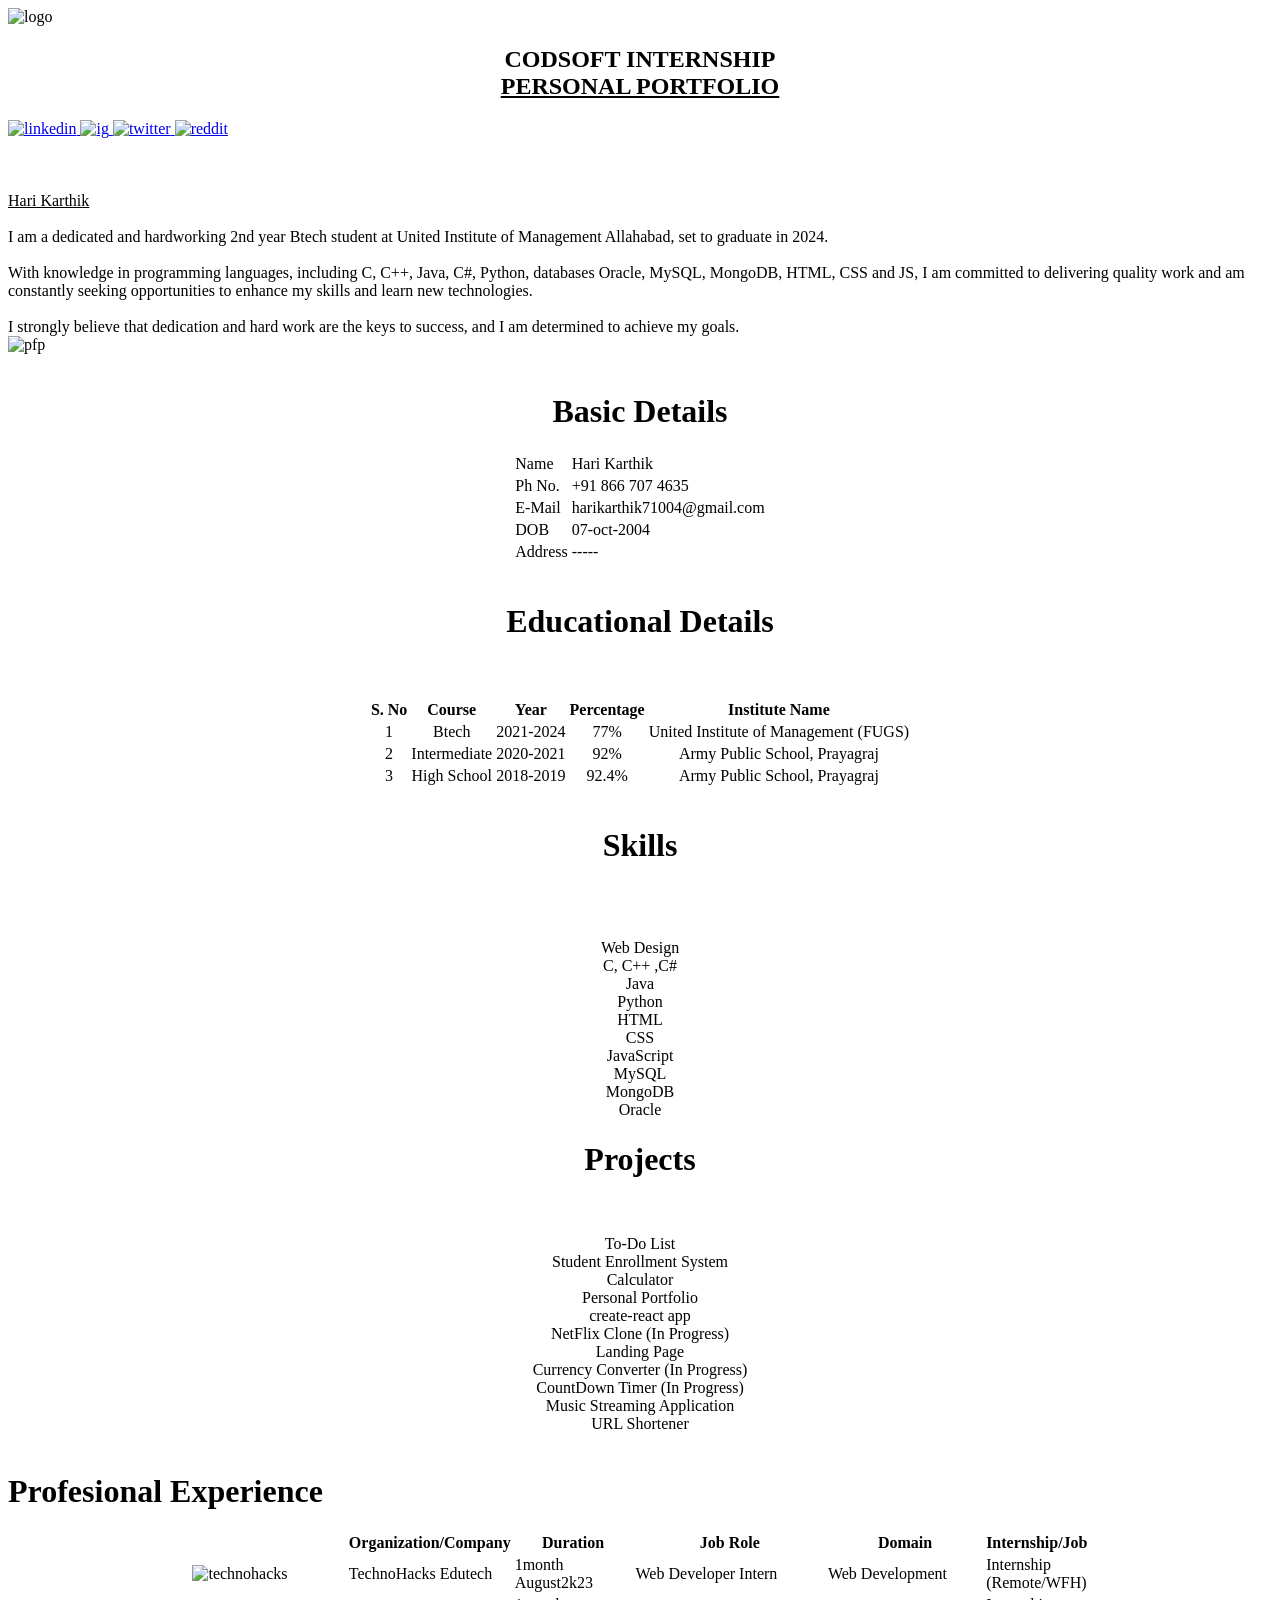
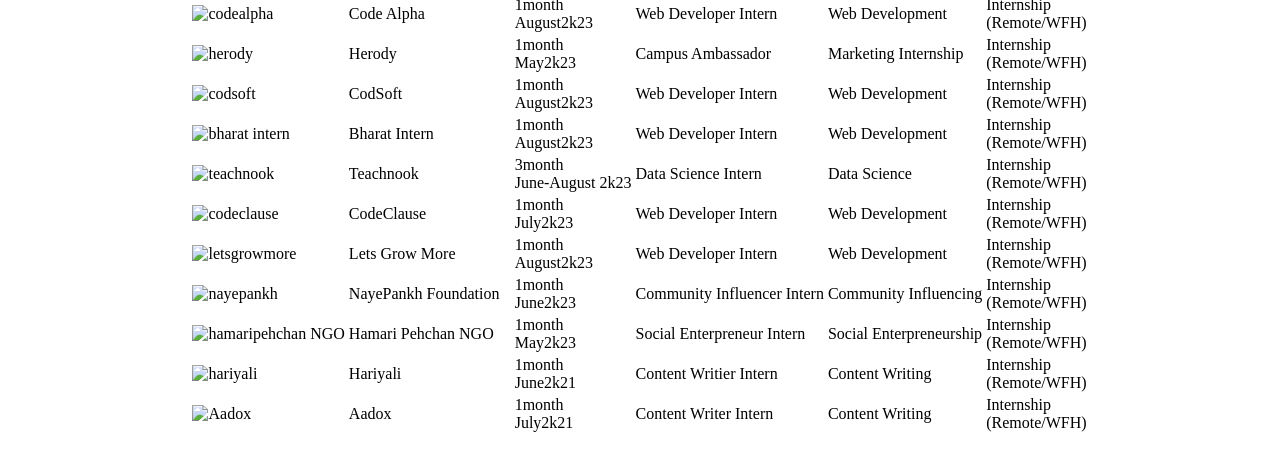
==== index.html @ a27da3d0 "Add files via upload" ====
<html>

<head>
    <title>
        TASK 1: TO-DO LIST
    </title>
    <link rel="stylesheet" href="styles.css">
</head>

<body>
    <nav>
        <div class="navbar-mainlogo">
            <img class="navbar-n" src="https://cdn1.iconfinder.com/data/icons/capsocial/500/iconfinder-512.png"
                alt="logo">
        </div>
        <div class="navbar-mainhead">
            <h1>
                <center>
                    CODSOFT INTERNSHIP <br> <u>PERSONAL PORTFOLIO</u>
                </center>
            </h1>
        </div>
        <div class="navbar-mainsocials">
            <a href="https://www.linkedin.com/in/kartikey-here/">
                <img class="navbar-n"
                    src="https://cdn4.iconfinder.com/data/icons/social-messaging-ui-color-shapes-2-free/128/social-linkedin-square1-512.png"
                    alt="linkedin">
            </a>
            <a href="https://www.instagram.com/kartikey_._here/">
                <img class="navbar-n"
                    src="https://cdn4.iconfinder.com/data/icons/social-messaging-ui-color-shapes-2-free/128/social-instagram-new-square2-512.png"
                    alt="ig">
            </a>
            <a href="https://twitter.com/kartikey_here">
                <img class="navbar-n"
                    src="https://cdn4.iconfinder.com/data/icons/social-messaging-ui-color-shapes-2-free/128/social-twitter-square2-512.png"
                    alt="twitter">
            </a>
            <a href="https://www.reddit.com/user/cooolkits">
                <img class="navbar-n"
                    src="https://cdn4.iconfinder.com/data/icons/social-messaging-ui-color-shapes-2-free/128/social-reddit-square1-512.png"
                    alt="reddit">
            </a>
        </div>
    </nav>
    <div class="main-outer">
        <div class="namepfpbio">
            <div class="namebio">
                <br><br><br>
                <span>
                    <u> Hari Karthik</u><br><br>
                    I am a dedicated and hardworking 2nd year  Btech student
                    at United Institute of Management Allahabad, set to
                    graduate in 2024. <br><br>
                    With knowledge in
                    programming languages, including C, C++, Java, C#, Python, databases Oracle, MySQL, MongoDB,
                    HTML, CSS and JS, I am committed to delivering quality work
                    and am constantly seeking opportunities to enhance my
                    skills and learn new technologies. <br><br>
                    I strongly believe that
                    dedication and hard work are the keys to success, and I
                    am determined to achieve my goals.
                </span>
            </div>
            <div class="pfp">
                <img src="data/harikarthik.jpeg" alt="pfp">
            </div>
        </div>
        <br>
        <div class="contactdetails">
            <center>
                <h1>Basic Details</h1>
                <table>
                    <tr>
                        <td>
                            Name
                        </td>
                        <td>
                            Hari Karthik
                        </td>
                    </tr>
                    <tr>
                        <td>
                            Ph No.
                        </td>
                        <td>
                            +91 866 707 4635
                        </td>
                    </tr>
                    <tr>
                        <td>
                            E-Mail
                        </td>
                        <td>
                            harikarthik71004@gmail.com
                        </td>
                    </tr>

                    <tr>
                        <td>
                            DOB
                        </td>
                        <td>
                            07-oct-2004
                        </td>
                    </tr>
                    <tr>
                        <td>
                            Address
                        </td>
                        <td>
                            -----
                        </td>
                    </tr>
                </table>
            </center>
        </div>
        <br>
        <div class="ejukesan">
            <center>
                <span>
                    <h1>Educational Details</h1>
                </span>
                <br><br>
                <table>
                    <thead>
                        <tr>
                            <th class="sno">S. No</th>
                            <th class="cour">Course</th>
                            <th>Year</th>
                            <th>Percentage</th>
                            <th>Institute Name</th>
                        </tr>
                    </thead>
                    <tbody>
                        <tr>
                            <td class="sno">
                                <center>1</center>
                            </td>
                            <td class="cour">
                                <center>Btech</center>
                            </td>
                            <td>
                                <center>2021-2024</center>
                            </td>
                            <td>
                                <center>77%</center>
                            </td>
                            <td>
                                <center>United Institute of Management (FUGS)</center>
                            </td>
                        </tr>
                        <tr>
                            <td class="sno">
                                <center>2</center>
                            </td>
                            <td class="cour">
                                <center>Intermediate</center>
                            </td>
                            <td>
                                <center>2020-2021</center>
                            </td>
                            <td>
                                <center>92%</center>
                            </td>
                            <td>
                                <center>Army Public School, Prayagraj</center>
                            </td>
                        </tr>
                        <tr>
                            <td class="sno">
                                <center>3</center>
                            </td>
                            <td class="cour">
                                <center>High School</center>
                            </td>
                            <td>
                                <center>2018-2019</center>
                            </td>
                            <td>
                                <center>92.4%</center>
                            </td>
                            <td>
                                <center>Army Public School, Prayagraj</center>
                            </td>
                        </tr>
                    </tbody>
                </table>
            </center>
        </div>
        <br>
        <div class="skillproj">
            <div class="skill">
                <center>
                    <h1>Skills</h1> <br><br><br>
                    <span>
                        Web Design <br>
                        C, C++ ,C#<br>
                        Java<br>
                        Python<br>
                        HTML<br>
                        CSS<br>
                        JavaScript<br>
                        MySQL<br>
                        MongoDB<br>
                        Oracle
                    </span>
                </center>
            </div>
            <div class="proj">
                <center>
                    <h1>Projects</h1> <br><br>
                    <span>
                        To-Do List <br>
                        Student Enrollment System<br>
                        Calculator<br>
                        Personal Portfolio<br>
                        create-react app<br>
                        NetFlix Clone (In Progress)<br>
                        Landing Page<br>
                        Currency Converter (In Progress)<br>
                        CountDown Timer (In Progress)<br>
                        Music Streaming Application <br>
                        URL Shortener <br>
                    </span>
                </center>
            </div>
        </div>
        <br>
        <div class="exp">
            <h1>Profesional Experience</h1>
            <center>
                <table>
                    <thead>
                        <tr>
                            <th class="orgpic">

                            </th>
                            <th>
                                Organization/Company
                            </th>
                            <th>
                                Duration
                            </th>
                            <th>
                                Job Role
                            </th>
                            <th>
                                Domain
                            </th>
                            <th>
                                Internship/Job
                            </th>
                        </tr>
                    </thead>
                    <tbody>
                        <tr>
                            <td class="orgpic">
                                <img src="data/technohacks.jpeg" alt="technohacks">
                            </td>
                            <td>
                                TechnoHacks Edutech
                            </td>
                            <td>
                                1month <br> August2k23
                            </td>
                            <td>
                                Web Developer Intern
                            </td>
                            <td>
                                Web Development
                            </td>
                            <td>
                                Internship <br> (Remote/WFH)
                            </td>
                        </tr>
                        <tr>
                            <td class="orgpic">
                                <img src="data/codealpha.jpeg" alt="codealpha">
                            </td>
                            <td>
                                Code Alpha
                            </td>
                            <td>
                                1month <br> August2k23
                            </td>
                            <td>
                                Web Developer Intern
                            </td>
                            <td>
                                Web Development
                            </td>
                            <td>
                                Internship <br> (Remote/WFH)
                            </td>
                        </tr>
                        <tr>
                            <td class="orgpic">
                                <img src="data/herody.jpeg" alt="herody">
                            </td>
                            <td>
                                Herody
                            </td>
                            <td>
                                1month <br> May2k23
                            </td>
                            <td>
                                Campus Ambassador
                            </td>
                            <td>
                                Marketing Internship
                            </td>
                            <td>
                                Internship <br> (Remote/WFH)
                            </td>
                        </tr>
                        <tr>
                            <td class="orgpic">
                                <img src="data/codsoft.jpeg" alt="codsoft">
                            </td>
                            <td>
                                CodSoft
                            </td>
                            <td>
                                1month <br> August2k23
                            </td>
                            <td>
                                Web Developer Intern
                            </td>
                            <td>
                                Web Development
                            </td>
                            <td>
                                Internship <br> (Remote/WFH)
                            </td>
                        </tr>
                        <tr>
                            <td class="orgpic">
                                <img src="data/bharat intern.jpeg" alt="bharat intern">
                            </td>
                            <td>
                                Bharat Intern
                            </td>
                            <td>
                                1month <br> August2k23
                            </td>
                            <td>
                                Web Developer Intern
                            </td>
                            <td>
                                Web Development
                            </td>
                            <td>
                                Internship <br> (Remote/WFH)
                            </td>
                        </tr>
                        <tr>
                            <td class="orgpic">
                                <img src="data/teachnook.jpeg" alt="teachnook">
                            </td>
                            <td>
                                Teachnook
                            </td>
                            <td>
                                3month <br> June-August 2k23
                            </td>
                            <td>
                                Data Science Intern
                            </td>
                            <td>
                                Data Science
                            </td>
                            <td>
                                Internship <br> (Remote/WFH)
                            </td>
                        </tr>
                        <tr>
                            <td class="orgpic">
                                <img src="data/codeclause.jpeg" alt="codeclause">
                            </td>
                            <td>
                                CodeClause
                            </td>
                            <td>
                                1month <br> July2k23
                            </td>
                            <td>
                                Web Developer Intern
                            </td>
                            <td>
                                Web Development
                            </td>
                            <td>
                                Internship <br> (Remote/WFH)
                            </td>
                        </tr>
                        <tr>
                            <td class="orgpic">
                                <img src="data/letsgrowmore.jpeg" alt="letsgrowmore">
                            </td>
                            <td>
                                Lets Grow More
                            </td>
                            <td>
                                1month <br> August2k23
                            </td>
                            <td>
                                Web Developer Intern
                            </td>
                            <td>
                                Web Development
                            </td>
                            <td>
                                Internship <br> (Remote/WFH)
                            </td>
                        </tr>
                        <tr>
                            <td class="orgpic">
                                <img src="data/nayepankh.jpg" alt="nayepankh">
                            </td>
                            <td>
                                NayePankh Foundation
                            </td>
                            <td>
                                1month <br> June2k23
                            </td>
                            <td>
                                Community Influencer Intern
                            </td>
                            <td>
                                Community Influencing
                            </td>
                            <td>
                                Internship <br> (Remote/WFH)
                            </td>
                        </tr>
                        <tr>
                            <td class="orgpic">
                                <img src="data/hamaripehchan.jpeg" alt="hamaripehchan NGO">
                            </td>
                            <td>
                                Hamari Pehchan NGO
                            </td>
                            <td>
                                1month <br> May2k23
                            </td>
                            <td>
                                Social Enterpreneur Intern
                            </td>
                            <td>
                                Social Enterpreneurship
                            </td>
                            <td>
                                Internship <br> (Remote/WFH)
                            </td>
                        </tr>
                        <tr>
                            <td class="orgpic">
                                <img src="data/hariyali.jpeg" alt="hariyali">
                            </td>
                            <td>
                                Hariyali
                            </td>
                            <td>
                                1month <br>June2k21
                            </td>
                            <td>
                                Content Writier Intern
                            </td>
                            <td>
                                Content Writing
                            </td>
                            <td>
                                Internship <br> (Remote/WFH)
                            </td>
                        </tr>
                        <tr>
                            <td class="orgpic">
                                <img src="data/aadox.jpeg" alt="Aadox">
                            </td>
                            <td>
                                Aadox
                            </td>
                            <td>
                                1month <br> July2k21
                            </td>
                            <td>
                                Content Writer Intern
                            </td>
                            <td>
                                Content Writing
                            </td>
                            <td>
                                Internship <br> (Remote/WFH)
                            </td>
                        </tr>
                    </tbody>
                </table>
            </center>
        </div>
        <br>
       

</body>

</html>
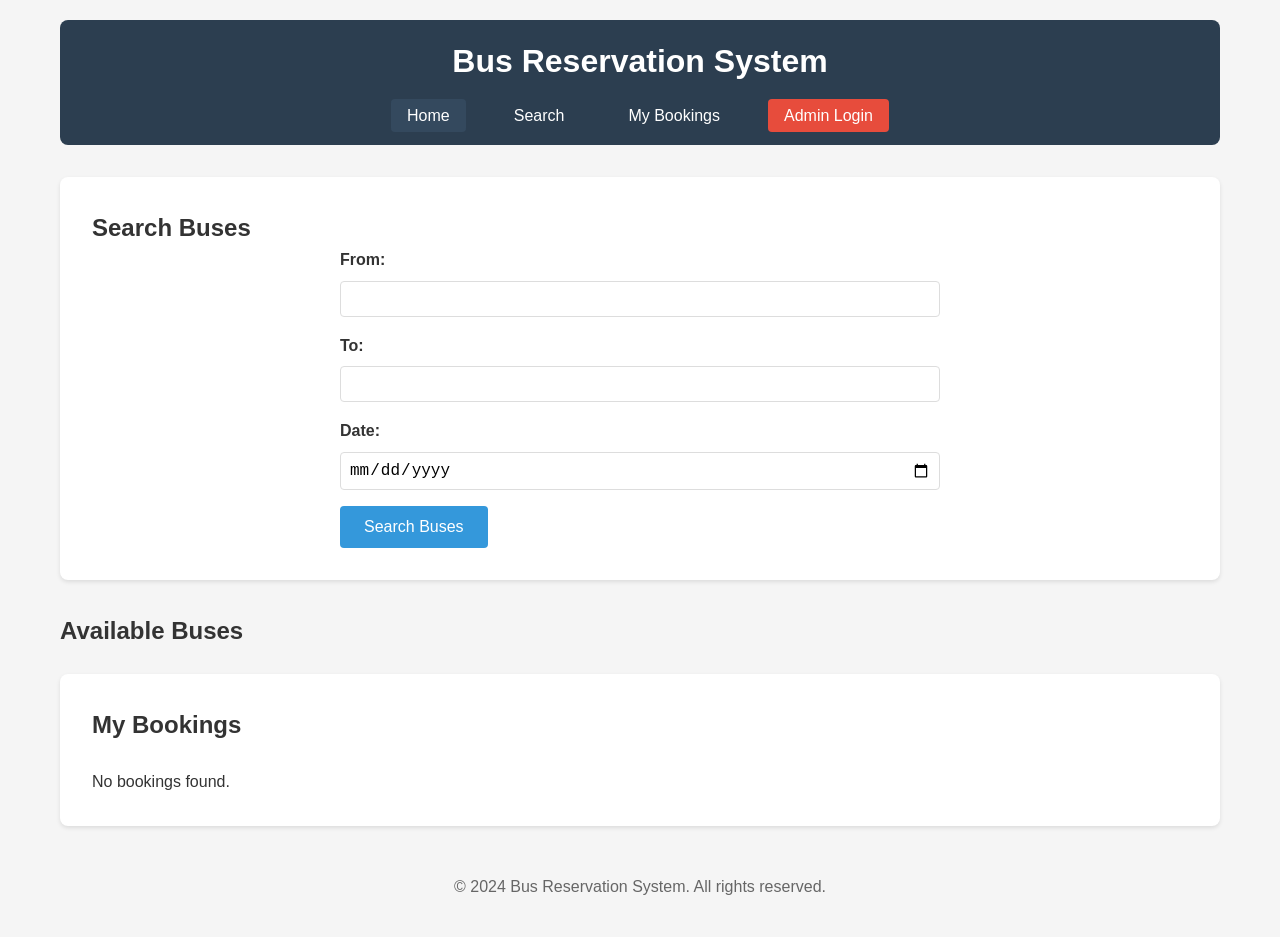
==== commit b1b7cde9: "Add files via upload" ====
--- a/index.html
+++ b/index.html
@@ -1,506 +1,97 @@
-<html>
-
-<head>
-    <title>
-        TASK 1: TO-DO LIST
-    </title>
-    <link rel="stylesheet" href="styles.css">
-</head>
-
-<body>
-    <nav>
-        <div class="navbar-mainlogo">
-            <img class="navbar-n" src="https://cdn1.iconfinder.com/data/icons/capsocial/500/iconfinder-512.png"
-                alt="logo">
-        </div>
-        <div class="navbar-mainhead">
-            <h1>
-                <center>
-                    CODSOFT INTERNSHIP <br> <u>PERSONAL PORTFOLIO</u>
-                </center>
-            </h1>
-        </div>
-        <div class="navbar-mainsocials">
-            <a href="https://www.linkedin.com/in/kartikey-here/">
-                <img class="navbar-n"
-                    src="https://cdn4.iconfinder.com/data/icons/social-messaging-ui-color-shapes-2-free/128/social-linkedin-square1-512.png"
-                    alt="linkedin">
-            </a>
-            <a href="https://www.instagram.com/kartikey_._here/">
-                <img class="navbar-n"
-                    src="https://cdn4.iconfinder.com/data/icons/social-messaging-ui-color-shapes-2-free/128/social-instagram-new-square2-512.png"
-                    alt="ig">
-            </a>
-            <a href="https://twitter.com/kartikey_here">
-                <img class="navbar-n"
-                    src="https://cdn4.iconfinder.com/data/icons/social-messaging-ui-color-shapes-2-free/128/social-twitter-square2-512.png"
-                    alt="twitter">
-            </a>
-            <a href="https://www.reddit.com/user/cooolkits">
-                <img class="navbar-n"
-                    src="https://cdn4.iconfinder.com/data/icons/social-messaging-ui-color-shapes-2-free/128/social-reddit-square1-512.png"
-                    alt="reddit">
-            </a>
-        </div>
-    </nav>
-    <div class="main-outer">
-        <div class="namepfpbio">
-            <div class="namebio">
-                <br><br><br>
-                <span>
-                    <u> Hari Karthik</u><br><br>
-                    I am a dedicated and hardworking 2nd year  Btech student
-                    at United Institute of Management Allahabad, set to
-                    graduate in 2024. <br><br>
-                    With knowledge in
-                    programming languages, including C, C++, Java, C#, Python, databases Oracle, MySQL, MongoDB,
-                    HTML, CSS and JS, I am committed to delivering quality work
-                    and am constantly seeking opportunities to enhance my
-                    skills and learn new technologies. <br><br>
-                    I strongly believe that
-                    dedication and hard work are the keys to success, and I
-                    am determined to achieve my goals.
-                </span>
-            </div>
-            <div class="pfp">
-                <img src="data/harikarthik.jpeg" alt="pfp">
-            </div>
-        </div>
-        <br>
-        <div class="contactdetails">
-            <center>
-                <h1>Basic Details</h1>
-                <table>
-                    <tr>
-                        <td>
-                            Name
-                        </td>
-                        <td>
-                            Hari Karthik
-                        </td>
-                    </tr>
-                    <tr>
-                        <td>
-                            Ph No.
-                        </td>
-                        <td>
-                            +91 866 707 4635
-                        </td>
-                    </tr>
-                    <tr>
-                        <td>
-                            E-Mail
-                        </td>
-                        <td>
-                            harikarthik71004@gmail.com
-                        </td>
-                    </tr>
-
-                    <tr>
-                        <td>
-                            DOB
-                        </td>
-                        <td>
-                            07-oct-2004
-                        </td>
-                    </tr>
-                    <tr>
-                        <td>
-                            Address
-                        </td>
-                        <td>
-                            -----
-                        </td>
-                    </tr>
-                </table>
-            </center>
-        </div>
-        <br>
-        <div class="ejukesan">
-            <center>
-                <span>
-                    <h1>Educational Details</h1>
-                </span>
-                <br><br>
-                <table>
-                    <thead>
-                        <tr>
-                            <th class="sno">S. No</th>
-                            <th class="cour">Course</th>
-                            <th>Year</th>
-                            <th>Percentage</th>
-                            <th>Institute Name</th>
-                        </tr>
-                    </thead>
-                    <tbody>
-                        <tr>
-                            <td class="sno">
-                                <center>1</center>
-                            </td>
-                            <td class="cour">
-                                <center>Btech</center>
-                            </td>
-                            <td>
-                                <center>2021-2024</center>
-                            </td>
-                            <td>
-                                <center>77%</center>
-                            </td>
-                            <td>
-                                <center>United Institute of Management (FUGS)</center>
-                            </td>
-                        </tr>
-                        <tr>
-                            <td class="sno">
-                                <center>2</center>
-                            </td>
-                            <td class="cour">
-                                <center>Intermediate</center>
-                            </td>
-                            <td>
-                                <center>2020-2021</center>
-                            </td>
-                            <td>
-                                <center>92%</center>
-                            </td>
-                            <td>
-                                <center>Army Public School, Prayagraj</center>
-                            </td>
-                        </tr>
-                        <tr>
-                            <td class="sno">
-                                <center>3</center>
-                            </td>
-                            <td class="cour">
-                                <center>High School</center>
-                            </td>
-                            <td>
-                                <center>2018-2019</center>
-                            </td>
-                            <td>
-                                <center>92.4%</center>
-                            </td>
-                            <td>
-                                <center>Army Public School, Prayagraj</center>
-                            </td>
-                        </tr>
-                    </tbody>
-                </table>
-            </center>
-        </div>
-        <br>
-        <div class="skillproj">
-            <div class="skill">
-                <center>
-                    <h1>Skills</h1> <br><br><br>
-                    <span>
-                        Web Design <br>
-                        C, C++ ,C#<br>
-                        Java<br>
-                        Python<br>
-                        HTML<br>
-                        CSS<br>
-                        JavaScript<br>
-                        MySQL<br>
-                        MongoDB<br>
-                        Oracle
-                    </span>
-                </center>
-            </div>
-            <div class="proj">
-                <center>
-                    <h1>Projects</h1> <br><br>
-                    <span>
-                        To-Do List <br>
-                        Student Enrollment System<br>
-                        Calculator<br>
-                        Personal Portfolio<br>
-                        create-react app<br>
-                        NetFlix Clone (In Progress)<br>
-                        Landing Page<br>
-                        Currency Converter (In Progress)<br>
-                        CountDown Timer (In Progress)<br>
-                        Music Streaming Application <br>
-                        URL Shortener <br>
-                    </span>
-                </center>
-            </div>
-        </div>
-        <br>
-        <div class="exp">
-            <h1>Profesional Experience</h1>
-            <center>
-                <table>
-                    <thead>
-                        <tr>
-                            <th class="orgpic">
-
-                            </th>
-                            <th>
-                                Organization/Company
-                            </th>
-                            <th>
-                                Duration
-                            </th>
-                            <th>
-                                Job Role
-                            </th>
-                            <th>
-                                Domain
-                            </th>
-                            <th>
-                                Internship/Job
-                            </th>
-                        </tr>
-                    </thead>
-                    <tbody>
-                        <tr>
-                            <td class="orgpic">
-                                <img src="data/technohacks.jpeg" alt="technohacks">
-                            </td>
-                            <td>
-                                TechnoHacks Edutech
-                            </td>
-                            <td>
-                                1month <br> August2k23
-                            </td>
-                            <td>
-                                Web Developer Intern
-                            </td>
-                            <td>
-                                Web Development
-                            </td>
-                            <td>
-                                Internship <br> (Remote/WFH)
-                            </td>
-                        </tr>
-                        <tr>
-                            <td class="orgpic">
-                                <img src="data/codealpha.jpeg" alt="codealpha">
-                            </td>
-                            <td>
-                                Code Alpha
-                            </td>
-                            <td>
-                                1month <br> August2k23
-                            </td>
-                            <td>
-                                Web Developer Intern
-                            </td>
-                            <td>
-                                Web Development
-                            </td>
-                            <td>
-                                Internship <br> (Remote/WFH)
-                            </td>
-                        </tr>
-                        <tr>
-                            <td class="orgpic">
-                                <img src="data/herody.jpeg" alt="herody">
-                            </td>
-                            <td>
-                                Herody
-                            </td>
-                            <td>
-                                1month <br> May2k23
-                            </td>
-                            <td>
-                                Campus Ambassador
-                            </td>
-                            <td>
-                                Marketing Internship
-                            </td>
-                            <td>
-                                Internship <br> (Remote/WFH)
-                            </td>
-                        </tr>
-                        <tr>
-                            <td class="orgpic">
-                                <img src="data/codsoft.jpeg" alt="codsoft">
-                            </td>
-                            <td>
-                                CodSoft
-                            </td>
-                            <td>
-                                1month <br> August2k23
-                            </td>
-                            <td>
-                                Web Developer Intern
-                            </td>
-                            <td>
-                                Web Development
-                            </td>
-                            <td>
-                                Internship <br> (Remote/WFH)
-                            </td>
-                        </tr>
-                        <tr>
-                            <td class="orgpic">
-                                <img src="data/bharat intern.jpeg" alt="bharat intern">
-                            </td>
-                            <td>
-                                Bharat Intern
-                            </td>
-                            <td>
-                                1month <br> August2k23
-                            </td>
-                            <td>
-                                Web Developer Intern
-                            </td>
-                            <td>
-                                Web Development
-                            </td>
-                            <td>
-                                Internship <br> (Remote/WFH)
-                            </td>
-                        </tr>
-                        <tr>
-                            <td class="orgpic">
-                                <img src="data/teachnook.jpeg" alt="teachnook">
-                            </td>
-                            <td>
-                                Teachnook
-                            </td>
-                            <td>
-                                3month <br> June-August 2k23
-                            </td>
-                            <td>
-                                Data Science Intern
-                            </td>
-                            <td>
-                                Data Science
-                            </td>
-                            <td>
-                                Internship <br> (Remote/WFH)
-                            </td>
-                        </tr>
-                        <tr>
-                            <td class="orgpic">
-                                <img src="data/codeclause.jpeg" alt="codeclause">
-                            </td>
-                            <td>
-                                CodeClause
-                            </td>
-                            <td>
-                                1month <br> July2k23
-                            </td>
-                            <td>
-                                Web Developer Intern
-                            </td>
-                            <td>
-                                Web Development
-                            </td>
-                            <td>
-                                Internship <br> (Remote/WFH)
-                            </td>
-                        </tr>
-                        <tr>
-                            <td class="orgpic">
-                                <img src="data/letsgrowmore.jpeg" alt="letsgrowmore">
-                            </td>
-                            <td>
-                                Lets Grow More
-                            </td>
-                            <td>
-                                1month <br> August2k23
-                            </td>
-                            <td>
-                                Web Developer Intern
-                            </td>
-                            <td>
-                                Web Development
-                            </td>
-                            <td>
-                                Internship <br> (Remote/WFH)
-                            </td>
-                        </tr>
-                        <tr>
-                            <td class="orgpic">
-                                <img src="data/nayepankh.jpg" alt="nayepankh">
-                            </td>
-                            <td>
-                                NayePankh Foundation
-                            </td>
-                            <td>
-                                1month <br> June2k23
-                            </td>
-                            <td>
-                                Community Influencer Intern
-                            </td>
-                            <td>
-                                Community Influencing
-                            </td>
-                            <td>
-                                Internship <br> (Remote/WFH)
-                            </td>
-                        </tr>
-                        <tr>
-                            <td class="orgpic">
-                                <img src="data/hamaripehchan.jpeg" alt="hamaripehchan NGO">
-                            </td>
-                            <td>
-                                Hamari Pehchan NGO
-                            </td>
-                            <td>
-                                1month <br> May2k23
-                            </td>
-                            <td>
-                                Social Enterpreneur Intern
-                            </td>
-                            <td>
-                                Social Enterpreneurship
-                            </td>
-                            <td>
-                                Internship <br> (Remote/WFH)
-                            </td>
-                        </tr>
-                        <tr>
-                            <td class="orgpic">
-                                <img src="data/hariyali.jpeg" alt="hariyali">
-                            </td>
-                            <td>
-                                Hariyali
-                            </td>
-                            <td>
-                                1month <br>June2k21
-                            </td>
-                            <td>
-                                Content Writier Intern
-                            </td>
-                            <td>
-                                Content Writing
-                            </td>
-                            <td>
-                                Internship <br> (Remote/WFH)
-                            </td>
-                        </tr>
-                        <tr>
-                            <td class="orgpic">
-                                <img src="data/aadox.jpeg" alt="Aadox">
-                            </td>
-                            <td>
-                                Aadox
-                            </td>
-                            <td>
-                                1month <br> July2k21
-                            </td>
-                            <td>
-                                Content Writer Intern
-                            </td>
-                            <td>
-                                Content Writing
-                            </td>
-                            <td>
-                                Internship <br> (Remote/WFH)
-                            </td>
-                        </tr>
-                    </tbody>
-                </table>
-            </center>
-        </div>
-        <br>
-       
-
-</body>
-
-</html>
+<!DOCTYPE html>
+<html lang="en">
+  <head>
+    <meta charset="UTF-8" />
+    <meta name="viewport" content="width=device-width, initial-scale=1.0" />
+    <title>Bus Reservation System</title>
+    <link rel="stylesheet" href="styles.css" />
+  </head>
+  <body>
+    <div class="container">
+      <header>
+        <h1>Bus Reservation System</h1>
+        <nav>
+          <ul>
+            <li><a href="#" class="active">Home</a></li>
+            <li><a href="#search">Search</a></li>
+            <li><a href="#bookings">My Bookings</a></li>
+            <li>
+              <a href="admin-login.html" class="admin-link">Admin Login</a>
+            </li>
+          </ul>
+        </nav>
+      </header>
+
+      <main>
+        <section id="search" class="search-section">
+          <h2>Search Buses</h2>
+          <form id="searchForm" class="search-form">
+            <div class="form-group">
+              <label for="from">From:</label>
+              <input type="text" id="from" name="from" required />
+            </div>
+            <div class="form-group">
+              <label for="to">To:</label>
+              <input type="text" id="to" name="to" required />
+            </div>
+            <div class="form-group">
+              <label for="date">Date:</label>
+              <input type="date" id="date" name="date" required />
+            </div>
+            <button type="submit" class="btn">Search Buses</button>
+          </form>
+        </section>
+
+        <section id="results" class="results-section">
+          <h2>Available Buses</h2>
+          <div id="busList" class="bus-list">
+            <!-- Bus cards will be dynamically added here -->
+          </div>
+        </section>
+
+        <section id="booking" class="booking-section hidden">
+          <h2>Book Your Seat</h2>
+          <div class="bus-details">
+            <h3 id="selectedBusNumber"></h3>
+            <p>From: <span id="selectedFrom"></span></p>
+            <p>To: <span id="selectedTo"></span></p>
+            <p>Departure: <span id="selectedDeparture"></span></p>
+            <p>Available Seats: <span id="selectedSeats"></span></p>
+            <p>Price per Seat: $<span id="selectedPrice"></span></p>
+          </div>
+          <form id="bookingForm" class="booking-form">
+            <div class="form-group">
+              <label for="passengerName">Full Name:</label>
+              <input type="text" id="passengerName" required />
+            </div>
+            <div class="form-group">
+              <label for="passengerEmail">Email:</label>
+              <input type="email" id="passengerEmail" required />
+            </div>
+            <div class="form-group">
+              <label for="seats">Number of Seats:</label>
+              <input type="number" id="seats" min="1" max="6" required />
+            </div>
+            <div class="form-group">
+              <p>Total Price: $<span id="totalPrice">0</span></p>
+            </div>
+            <button type="submit" class="btn">Confirm Booking</button>
+          </form>
+        </section>
+
+        <section id="bookings" class="my-bookings-section">
+          <h2>My Bookings</h2>
+          <div id="bookingsList" class="bookings-list">
+            <!-- Bookings will be dynamically added here -->
+          </div>
+        </section>
+      </main>
+
+      <footer>
+        <p>&copy; 2024 Bus Reservation System. All rights reserved.</p>
+      </footer>
+    </div>
+
+    <script src="script.js"></script>
+  </body>
+</html>
--- a/styles.css
+++ b/styles.css
@@ -0,0 +1,231 @@
+/* Reset and base styles */
+* {
+    margin: 0;
+    padding: 0;
+    box-sizing: border-box;
+}
+
+body {
+    font-family: 'Segoe UI', Tahoma, Geneva, Verdana, sans-serif;
+    line-height: 1.6;
+    color: #333;
+    background-color: #f5f5f5;
+}
+
+.container {
+    max-width: 1200px;
+    margin: 0 auto;
+    padding: 20px;
+}
+
+/* Header styles */
+header {
+    background-color: #2c3e50;
+    color: white;
+    padding: 1rem;
+    margin-bottom: 2rem;
+    border-radius: 8px;
+}
+
+header h1 {
+    margin-bottom: 1rem;
+    text-align: center;
+}
+
+nav ul {
+    list-style: none;
+    display: flex;
+    justify-content: center;
+    gap: 2rem;
+}
+
+nav a {
+    color: white;
+    text-decoration: none;
+    padding: 0.5rem 1rem;
+    border-radius: 4px;
+    transition: background-color 0.3s;
+}
+
+nav a:hover, nav a.active {
+    background-color: #34495e;
+}
+
+.admin-link {
+    background-color: #e74c3c;
+}
+
+.admin-link:hover {
+    background-color: #c0392b;
+}
+
+/* Form styles */
+.form-group {
+    margin-bottom: 1rem;
+}
+
+label {
+    display: block;
+    margin-bottom: 0.5rem;
+    font-weight: 600;
+}
+
+input {
+    width: 100%;
+    padding: 0.5rem;
+    border: 1px solid #ddd;
+    border-radius: 4px;
+    font-size: 1rem;
+}
+
+.btn {
+    background-color: #3498db;
+    color: white;
+    padding: 0.75rem 1.5rem;
+    border: none;
+    border-radius: 4px;
+    cursor: pointer;
+    font-size: 1rem;
+    transition: background-color 0.3s;
+}
+
+.btn:hover {
+    background-color: #2980b9;
+}
+
+.btn-danger {
+    background-color: #e74c3c;
+}
+
+.btn-danger:hover {
+    background-color: #c0392b;
+}
+
+/* Search section */
+.search-section {
+    background-color: white;
+    padding: 2rem;
+    border-radius: 8px;
+    box-shadow: 0 2px 4px rgba(0, 0, 0, 0.1);
+    margin-bottom: 2rem;
+}
+
+.search-form {
+    max-width: 600px;
+    margin: 0 auto;
+}
+
+/* Results section */
+.bus-list {
+    display: grid;
+    grid-template-columns: repeat(auto-fill, minmax(300px, 1fr));
+    gap: 1.5rem;
+    margin-top: 1.5rem;
+}
+
+.bus-card {
+    background-color: white;
+    padding: 1.5rem;
+    border-radius: 8px;
+    box-shadow: 0 2px 4px rgba(0, 0, 0, 0.1);
+}
+
+.bus-card h3 {
+    color: #2c3e50;
+    margin-bottom: 1rem;
+}
+
+.bus-card p {
+    margin-bottom: 0.5rem;
+}
+
+/* Booking section */
+.booking-section {
+    background-color: white;
+    padding: 2rem;
+    border-radius: 8px;
+    box-shadow: 0 2px 4px rgba(0, 0, 0, 0.1);
+    margin-bottom: 2rem;
+}
+
+.bus-details {
+    margin-bottom: 2rem;
+    padding: 1rem;
+    background-color: #f8f9fa;
+    border-radius: 4px;
+}
+
+.booking-form {
+    max-width: 500px;
+    margin: 0 auto;
+}
+
+/* My bookings section */
+.my-bookings-section {
+    background-color: white;
+    padding: 2rem;
+    border-radius: 8px;
+    box-shadow: 0 2px 4px rgba(0, 0, 0, 0.1);
+}
+
+.bookings-list {
+    margin-top: 1.5rem;
+}
+
+/* Login section */
+.login-section {
+    max-width: 400px;
+    margin: 0 auto;
+    background-color: white;
+    padding: 2rem;
+    border-radius: 8px;
+    box-shadow: 0 2px 4px rgba(0, 0, 0, 0.1);
+}
+
+.login-form {
+    margin-top: 1.5rem;
+}
+
+/* Add bus section */
+.add-bus-section {
+    background-color: white;
+    padding: 2rem;
+    border-radius: 8px;
+    box-shadow: 0 2px 4px rgba(0, 0, 0, 0.1);
+    margin-bottom: 2rem;
+}
+
+.add-bus-form {
+    max-width: 600px;
+    margin: 0 auto;
+}
+
+/* Utility classes */
+.hidden {
+    display: none;
+}
+
+/* Footer */
+footer {
+    text-align: center;
+    margin-top: 2rem;
+    padding: 1rem;
+    color: #666;
+}
+
+/* Responsive design */
+@media (max-width: 768px) {
+    .container {
+        padding: 10px;
+    }
+
+    nav ul {
+        flex-direction: column;
+        align-items: center;
+        gap: 1rem;
+    }
+
+    .bus-list {
+        grid-template-columns: 1fr;
+    }
+} 
